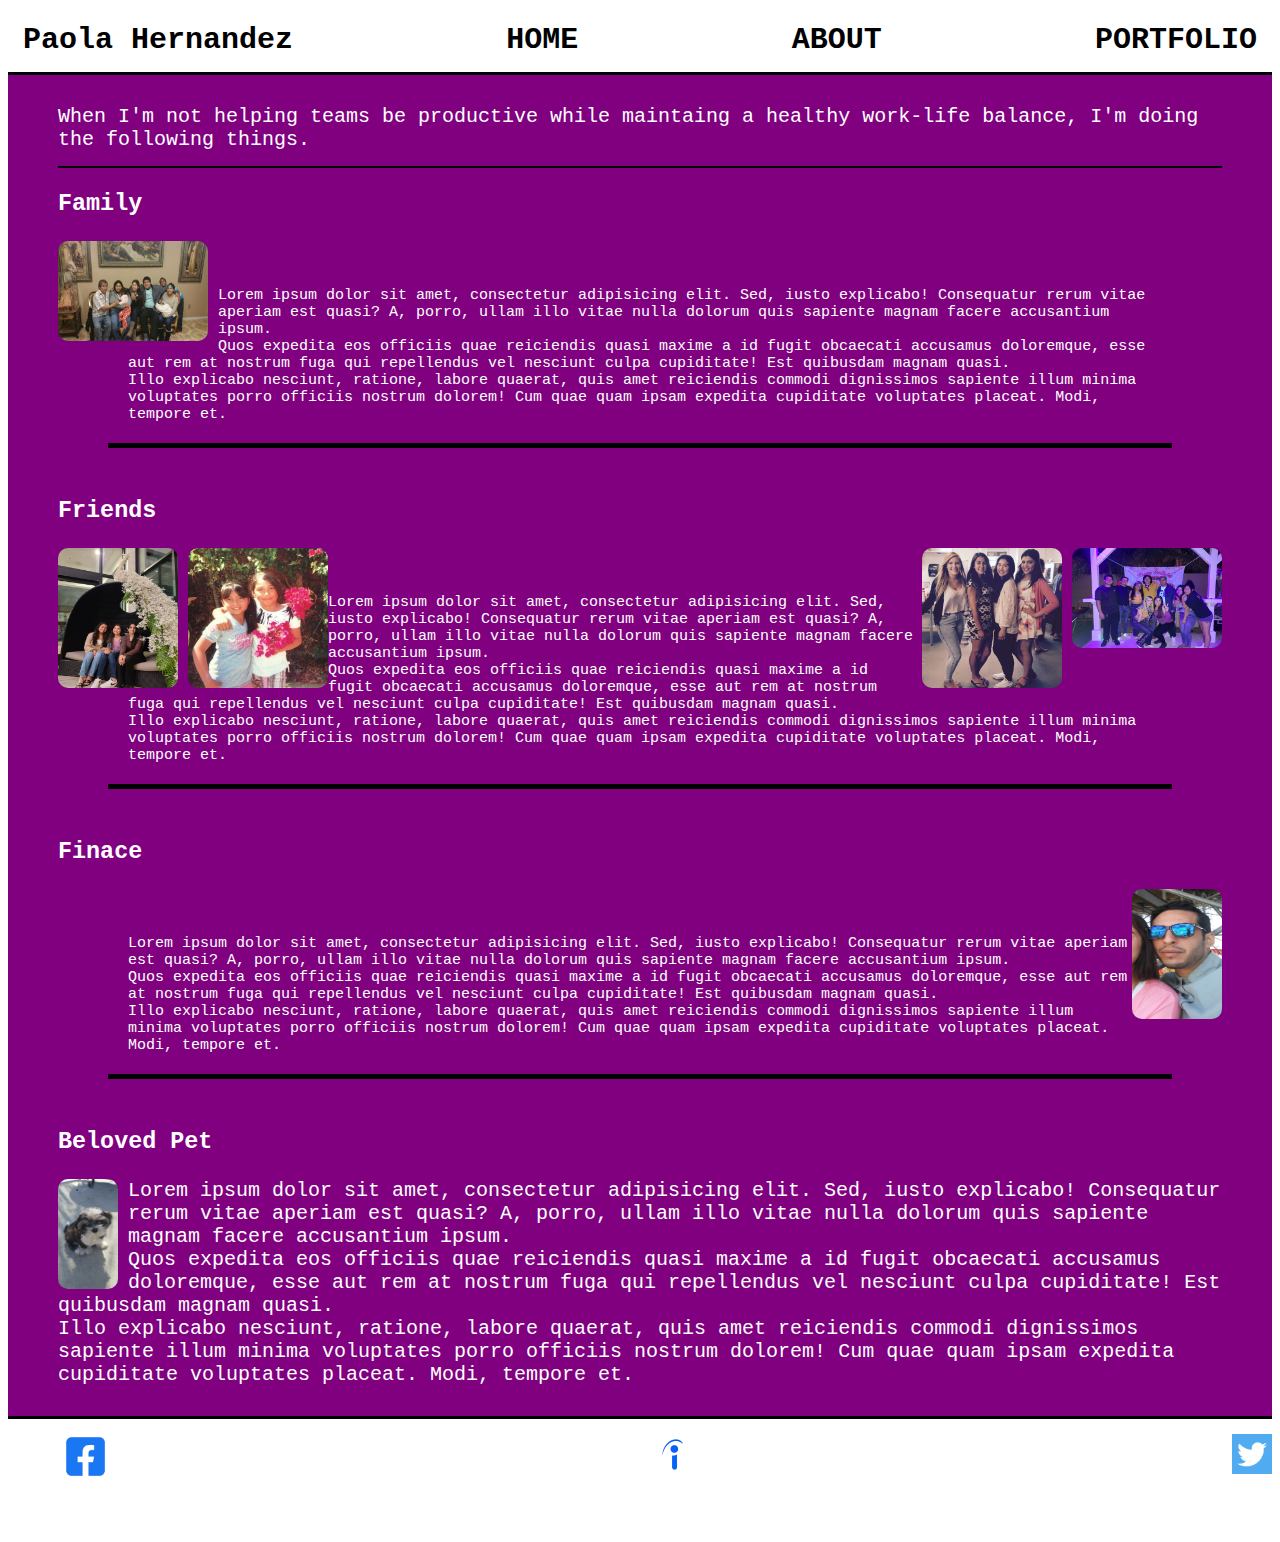
==== about.html @ 9b9c94e1 "My first personal website" ====
<!DOCTYPE html>
<html lang="en">

<head>
    <meta charset="UTF-8">
    <meta http-equiv="X-UA-Compatible" content="" IE=edge">
    <meta name="viewport" content" width=device-width,initial-scale=1.0">
    <link rel="stylesheet" href="aboutstyle.css">
    <script src="javascript.js"></script>
    <title>Paola Hernandez</title>
</head>

<body>
    <header>
        <span><b>Paola Hernandez</b></span>
        <a href="index.html"><b>HOME</b></a>
        <a href="about.html"><b>ABOUT</b></a>
        <a href="portfolio.html"><b>PORTFOLIO</b></a>
    </header>
    <main>
        <p id="beginning">When I'm not helping teams be productive while maintaing a healthy work-life balance, I'm
            doing
            the following
            things.</p>
        <h3>Family</h3>
        <img class="family" src="image1.jpg" alt="Picture with family" />
        <p id="familyOne">Lorem ipsum dolor sit amet, consectetur adipisicing elit. Sed, iusto explicabo! Consequatur
            rerum
            vitae
            aperiam est quasi? A, porro, ullam illo vitae nulla dolorum quis sapiente magnam facere accusantium
            ipsum.<br>Quos expedita eos officiis quae reiciendis quasi maxime a id fugit obcaecati accusamus doloremque,
            esse aut rem
            at nostrum fuga qui repellendus vel nesciunt culpa cupiditate! Est quibusdam magnam quasi.<br> Illo
            explicabo
            nesciunt, ratione, labore quaerat, quis amet reiciendis commodi dignissimos sapiente illum minima voluptates
            porro officiis nostrum dolorem! Cum quae quam ipsam expedita cupiditate voluptates placeat. Modi, tempore
            et.
        </p>
        <h3>Friends</h3>
        <img class="friends" src="image2.jpg" alt="Picture with friends" />
        <img class="friendsTwo" src="image3.jpg" alt="Picture with friends" />
        <img class="friendsThree" src="image4.jpg" alt="Picture with friends" />
        <img class="friendsFour" src="image5.jpeg" alt="Picture with friends" />
        <p id="familyOne">Lorem ipsum dolor sit amet, consectetur adipisicing elit. Sed, iusto explicabo! Consequatur
            rerum
            vitae
            aperiam est quasi? A, porro, ullam illo vitae nulla dolorum quis sapiente magnam facere accusantium
            ipsum.<br>Quos expedita eos officiis quae reiciendis quasi maxime a id fugit obcaecati accusamus doloremque,
            esse aut rem
            at nostrum fuga qui repellendus vel nesciunt culpa cupiditate! Est quibusdam magnam quasi.<br> Illo
            explicabo
            nesciunt, ratione, labore quaerat, quis amet reiciendis commodi dignissimos sapiente illum minima voluptates
            porro officiis nostrum dolorem! Cum quae quam ipsam expedita cupiditate voluptates placeat. Modi, tempore
            et.
        </p>
        <h3>Finace</h3>
        <img class="fiance" src="image6.jpg" alt="Picture of fiance" />
        <p id="familyOne">Lorem ipsum dolor sit amet, consectetur adipisicing elit. Sed, iusto explicabo! Consequatur
            rerum
            vitae
            aperiam est quasi? A, porro, ullam illo vitae nulla dolorum quis sapiente magnam facere accusantium
            ipsum.<br>Quos expedita eos officiis quae reiciendis quasi maxime a id fugit obcaecati accusamus doloremque,
            esse aut rem
            at nostrum fuga qui repellendus vel nesciunt culpa cupiditate! Est quibusdam magnam quasi.<br> Illo
            explicabo
            nesciunt, ratione, labore quaerat, quis amet reiciendis commodi dignissimos sapiente illum minima voluptates
            porro officiis nostrum dolorem! Cum quae quam ipsam expedita cupiditate voluptates placeat. Modi, tempore
            et.
        </p>
        <h3>Beloved Pet</h3>
        <img class="oreo" src="image7.jpg" alt="Picture of oreo" />
        <p id="familyTwo">Lorem ipsum dolor sit amet, consectetur adipisicing elit. Sed, iusto explicabo! Consequatur
            rerum
            vitae
            aperiam est quasi? A, porro, ullam illo vitae nulla dolorum quis sapiente magnam facere accusantium
            ipsum.<br>Quos expedita eos officiis quae reiciendis quasi maxime a id fugit obcaecati accusamus doloremque,
            esse aut rem
            at nostrum fuga qui repellendus vel nesciunt culpa cupiditate! Est quibusdam magnam quasi.<br> Illo
            explicabo
            nesciunt, ratione, labore quaerat, quis amet reiciendis commodi dignissimos sapiente illum minima voluptates
            porro officiis nostrum dolorem! Cum quae quam ipsam expedita cupiditate voluptates placeat. Modi, tempore
            et.
        </p>
    </main>
    <footer>
        <a href="https://www.facebook.com/"><img id="facebookLogo"
                src="[data-uri]"
                alt="Facebook Logo" /></a>
        <a href="https://www.linkedin.com/feed/"><img id="indeedLogo"
                src="[data-uri]"
                alt="Indeed Logo" /></a>
        <a href="https://twitter.com/"><img id="twitterLogo"
                src="[data-uri]"
                alt="Twitter Logo" /></a>
    </footer>
</body>
---- aboutstyle.css ----
html{
    font-family:monospace;
    font-size: 30px;
}
header{
    display:flex;
    justify-content:space-between;
    padding:15px;
    font-size: 30px; 
    background-color:white;
    border-bottom: 3px solid black;
    color:black;
    text-decoration:none;
}
.navBar{
    display:flex;
    justify-content: flex-end;
}
a:hover{
    color:blue;
    text-decoration:underline;
}
footer{
    border-top:3px solid black;
    display:flex;
    justify-content:space-between;
    padding-top:10px;
    background-color:white;
}
#facebookLogo{
    padding-left:50px;
    width:55px;
}
#indeedLogo{
    width:55px;
    padding-top:10px;
}
#twitterLogo{
    padding-top:5px;
    width:40px;
}
a{
    color:black;
    text-decoration:none;
}

.family{
    width:150px;
    border-radius:10px;
    float:left;
    margin-right:10px;
    height:100px;
}
.friends{
    width:150px;
    border-radius:10px;
    float:right;
    height:100px;
}
.friendsTwo{
    width:120px;
    border-radius:10px;
    float:left;
    margin-right:10px;
    height:140px;
}
.friendsThree{
    width:140px;
    border-radius:10px;
    float:right;
    margin-right:10px;
}
.friendsFour{
    width:140px;
    border-radius:10px;
    float:left;
    object-position: left bottom;
}
.fiance{
    width:90px;
    border-radius:10px;
    float:right;
    height:130px;
}
.oreo{
    width:60px;
    border-radius:10px;
    float:left;
    height:110px;
    margin-right:10px;
}
html{
    font-family:monospace;
    font-size: 20px;
}
#beginning{
    border-bottom: 2px solid black;
    padding-bottom:15px;
}
#familyOne{
    font-size:15px;
    margin:50px;
    border-bottom: 5px solid black;
    padding:20px;
}
main{
    background-color:purple;
    padding:50px;
    padding-top:10px;
    padding-bottom:10px;
    font-family:monospace;
    color:white;
}
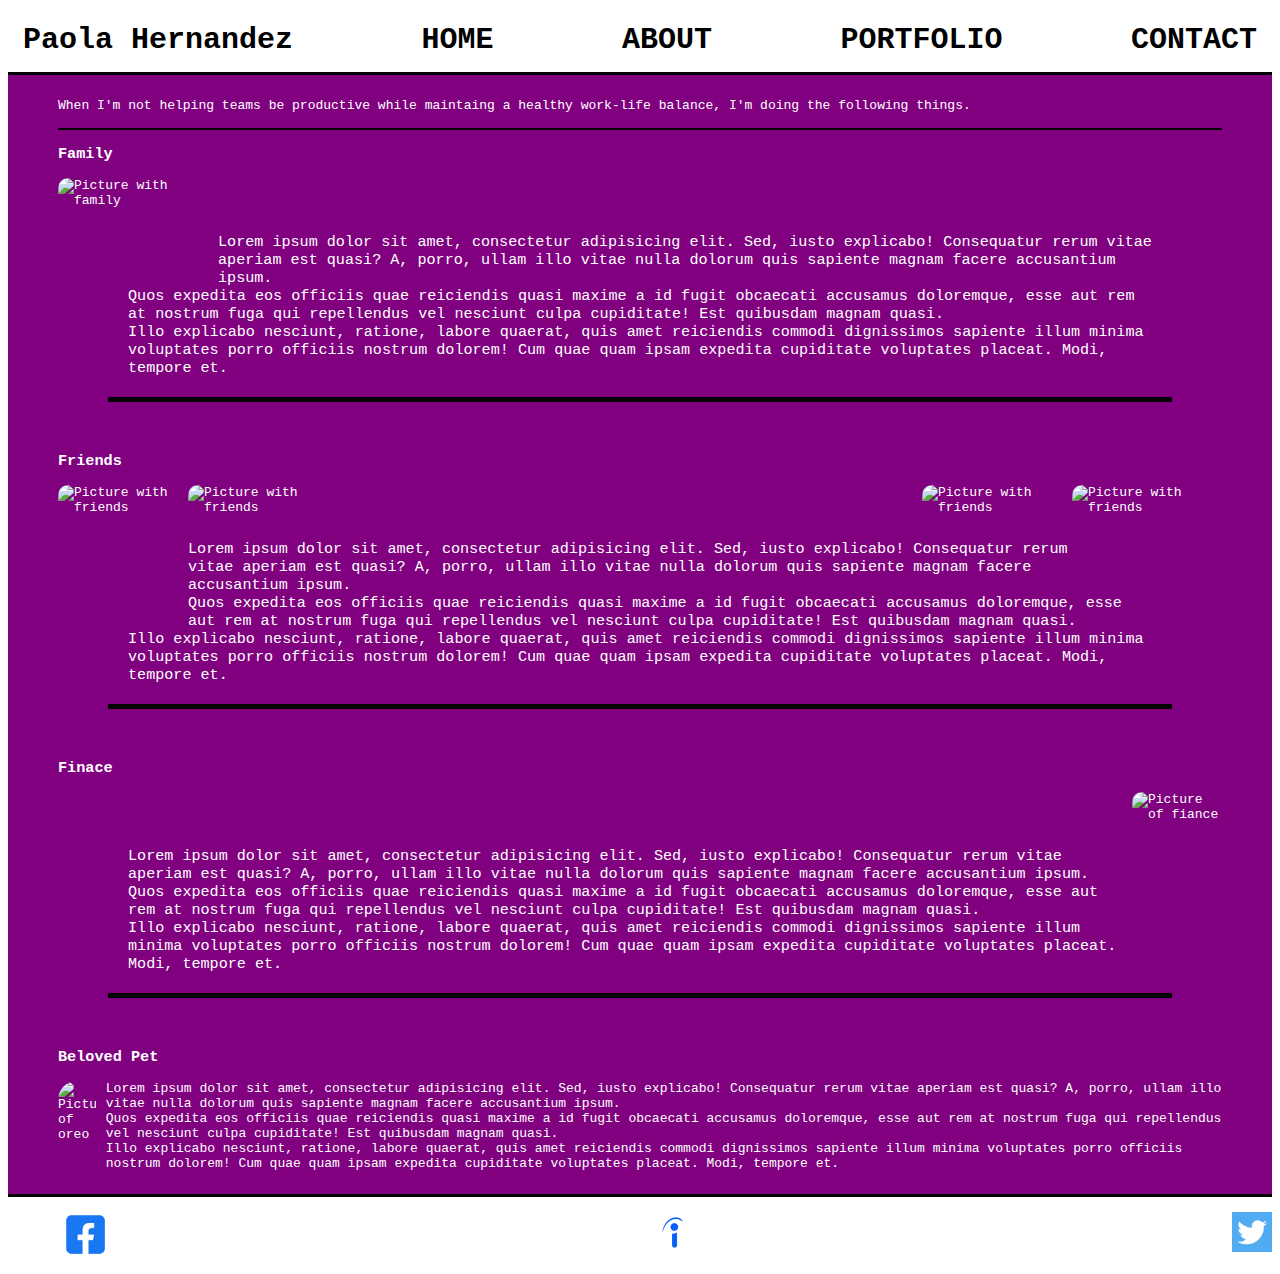
==== commit b363d084: "Updated files with contact file" ====
--- a/about.html
+++ b/about.html
@@ -16,6 +16,7 @@
         <a href="index.html"><b>HOME</b></a>
         <a href="about.html"><b>ABOUT</b></a>
         <a href="portfolio.html"><b>PORTFOLIO</b></a>
+        <a href="contact.html"><b>CONTACT</b></a>
     </header>
     <main>
         <p id="beginning">When I'm not helping teams be productive while maintaing a healthy work-life balance, I'm
--- a/aboutstyle.css
+++ b/aboutstyle.css
@@ -1,6 +1,6 @@
 html{
     font-family:monospace;
-    font-size: 30px;
+    font-size: 4mmpx;
 }
 header{
     display:flex;
@@ -83,22 +83,18 @@
     height:130px;
 }
 .oreo{
-    width:60px;
-    border-radius:10px;
+    width:10mm;
+    border-radius:5in;
     float:left;
     height:110px;
     margin-right:10px;
-}
-html{
-    font-family:monospace;
-    font-size: 20px;
 }
 #beginning{
     border-bottom: 2px solid black;
     padding-bottom:15px;
 }
 #familyOne{
-    font-size:15px;
+    font-size:4mm;
     margin:50px;
     border-bottom: 5px solid black;
     padding:20px;
